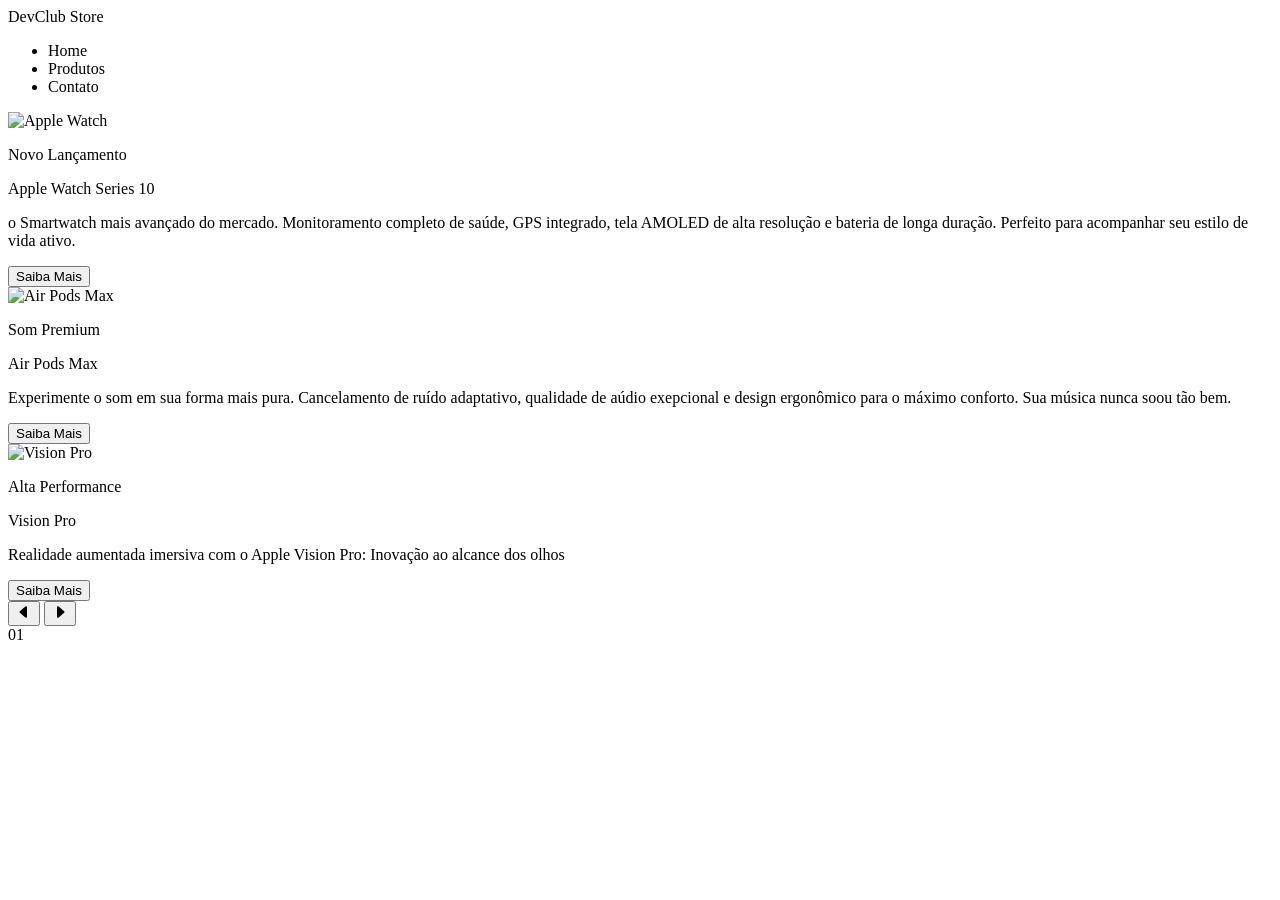
==== index.html @ fb83793b "Create index.html" ====
<!doctype html>
<html lang="pt-br">
    <head>
        <meta charset="UTF-8" />
        <meta name="viewport" content="width=device-width, initial-scale=1.0" />
        <link rel="preconnect" href="https://fonts.googleapis.com" />
        <link rel="preconnect" href="https://fonts.gstatic.com" crossorigin />
        <link
            href="https://fonts.googleapis.com/css2?family=Montserrat:ital,wght@0,100..900;1,100..900&family=Orbitron:wght@400..900&display=swap"
            rel="stylesheet"
        />
        <link rel="stylesheet" href="style.css" />
        <title>DevClub Store</title>
    </head>
    <body>
        <header>
            <div class="logo">DevClub Store</div>
            <nav>
                <ul>
                    <li>Home</li>
                    <li>Produtos</li>
                    <li>Contato</li>
                </ul>
            </nav>
        </header>
        <main class="container">
            <div class="tech-circles">
                <div class="circle"></div>
                <div class="circle"></div>
                <div class="circle"></div>
                <div class="circle"></div>
            </div>
            <div class="list">
                <div class="item active">
                    <div class="product-img">
                        <img src="https://i.ibb.co/hFkLW6sZ/apple-watch.png" alt="Apple Watch" />
                    </div>
                    <div class="content">
                        <p class="product-tag">Novo Lançamento</p>
                        <p class="product-name">Apple Watch Series 10</p>
                        <p class="description">
                            o Smartwatch mais avançado do mercado. Monitoramento completo de saúde,
                            GPS integrado, tela AMOLED de alta resolução e bateria de longa duração.
                            Perfeito para acompanhar seu estilo de vida ativo.
                        </p>
                        <button class="btn" >Saiba Mais</button>
                    </div>
                </div>
                <div class="item">
                    <div class="product-img">
                        <img src="https://i.ibb.co/TDn5Px91/air-pods.png" alt="Air Pods Max" />
                    </div>
                    <div class="content">
                        <p class="product-tag">Som Premium</p>
                        <p class="product-name">Air Pods Max</p>
                        <p class="description">
                            Experimente o som em sua forma mais pura. Cancelamento de ruído
                            adaptativo, qualidade de aúdio exepcional e design ergonômico para o
                            máximo conforto. Sua música nunca soou tão bem.
                        </p>
                        <button class="btn">Saiba Mais</button>
                    </div>
                </div>
                <div class="item">
                    <div class="product-img">
                        <img src="https://i.ibb.co/s9kshhJy/vision-pro.png" alt="Vision Pro" />
                    </div>
                    <div class="content">
                        <p class="product-tag">Alta Performance</p>
                        <p class="product-name">Vision Pro</p>
                        <p class="description">
                            Realidade aumentada imersiva com o Apple Vision Pro: Inovação ao alcance
                            dos olhos
                        </p>
                        <button class="btn">Saiba Mais</button>
                    </div>
                </div>
            </div>
            <div class="arrows">
                <button class="arrow-btn" id="prev">
                    <svg
                        xmlns="http://www.w3.org/2000/svg"
                        width="16"
                        height="16"
                        fill="currentColor"
                        class="bi bi-caret-left-fill"
                        viewBox="0 0 16 16"
                    >
                        <path
                            d="m3.86 8.753 5.482 4.796c.646.566 1.658.106 1.658-.753V3.204a1 1 0 0 0-1.659-.753l-5.48 4.796a1 1 0 0 0 0 1.506z"
                        />
                    </svg>
                </button>
                <button class="arrow-btn" id="next">
                    <svg
                        xmlns="http://www.w3.org/2000/svg"
                        width="16"
                        height="16"
                        fill="currentColor"
                        class="bi bi-caret-right-fill"
                        viewBox="0 0 16 16"
                    >
                        <path
                            d="m12.14 8.753-5.482 4.796c-.646.566-1.658.106-1.658-.753V3.204a1 1 0 0 1 1.659-.753l5.48 4.796a1 1 0 0 1 0 1.506z"
                        />
                    </svg>
                </button>
            </div>
            <div class="indicators">
                <div class="Numbers">01</div>
                <div class="dots">
                    <div class="dot active"></div>
                    <div class="dot"></div>
                    <div class="dot"></div>
                </div>
            </div>
        </main>
    </body>
    <script src="scripts.js"></script>
</html>
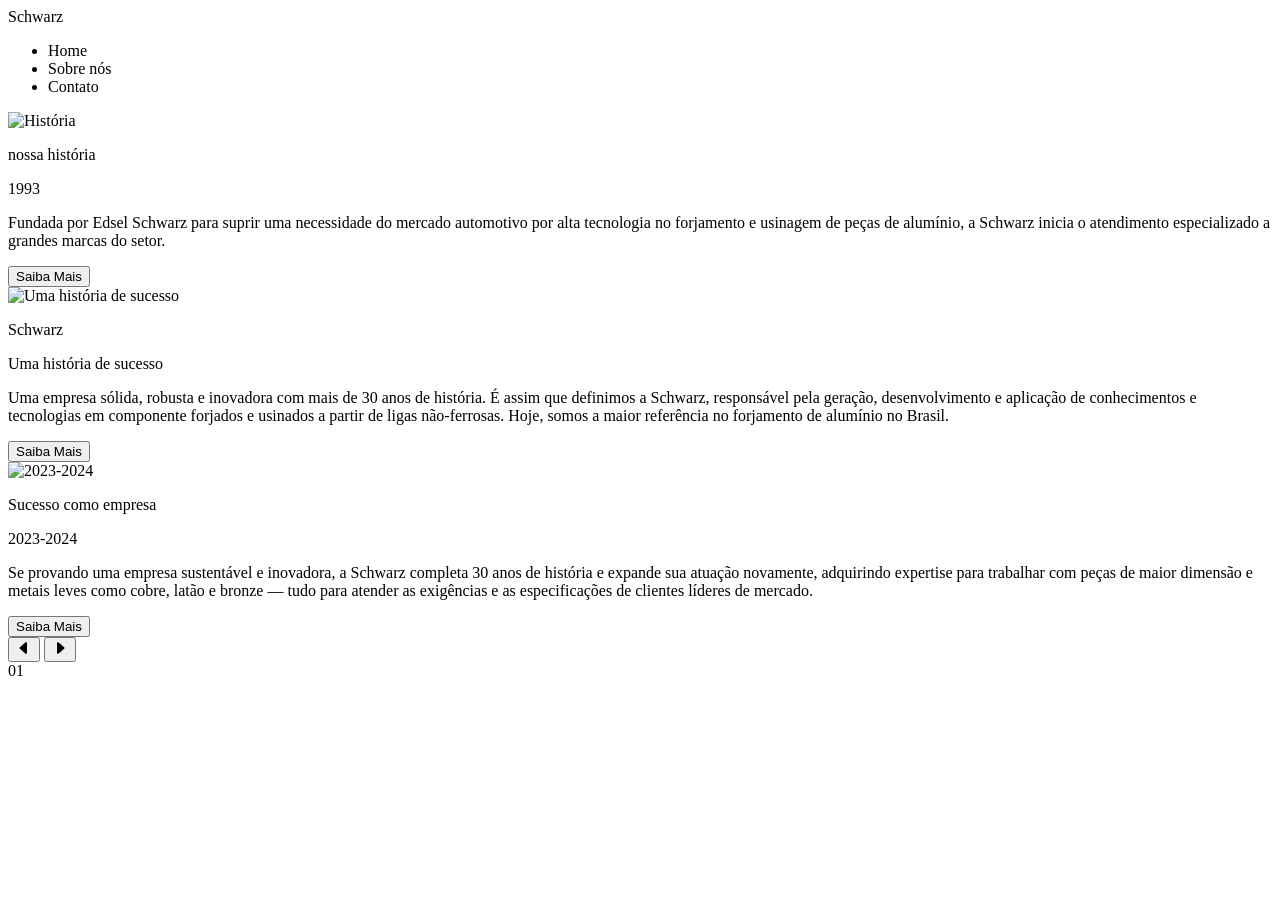
==== commit 0aaa7a2c: "feat/criar o html do projeto DevClubs" ====
--- a/index.html
+++ b/index.html
@@ -1,120 +1,114 @@
 <!doctype html>
 <html lang="pt-br">
-    <head>
-        <meta charset="UTF-8" />
-        <meta name="viewport" content="width=device-width, initial-scale=1.0" />
-        <link rel="preconnect" href="https://fonts.googleapis.com" />
-        <link rel="preconnect" href="https://fonts.gstatic.com" crossorigin />
-        <link
-            href="https://fonts.googleapis.com/css2?family=Montserrat:ital,wght@0,100..900;1,100..900&family=Orbitron:wght@400..900&display=swap"
-            rel="stylesheet"
-        />
-        <link rel="stylesheet" href="style.css" />
-        <title>DevClub Store</title>
-    </head>
-    <body>
-        <header>
-            <div class="logo">DevClub Store</div>
-            <nav>
-                <ul>
-                    <li>Home</li>
-                    <li>Produtos</li>
-                    <li>Contato</li>
-                </ul>
-            </nav>
-        </header>
-        <main class="container">
-            <div class="tech-circles">
-                <div class="circle"></div>
-                <div class="circle"></div>
-                <div class="circle"></div>
-                <div class="circle"></div>
-            </div>
-            <div class="list">
-                <div class="item active">
-                    <div class="product-img">
-                        <img src="https://i.ibb.co/hFkLW6sZ/apple-watch.png" alt="Apple Watch" />
-                    </div>
-                    <div class="content">
-                        <p class="product-tag">Novo Lançamento</p>
-                        <p class="product-name">Apple Watch Series 10</p>
-                        <p class="description">
-                            o Smartwatch mais avançado do mercado. Monitoramento completo de saúde,
-                            GPS integrado, tela AMOLED de alta resolução e bateria de longa duração.
-                            Perfeito para acompanhar seu estilo de vida ativo.
-                        </p>
-                        <button class="btn" >Saiba Mais</button>
-                    </div>
+
+<head>
+    <meta charset="UTF-8" />
+    <meta name="viewport" content="width=device-width, initial-scale=1.0" />
+    <link rel="preconnect" href="https://fonts.googleapis.com" />
+    <link rel="preconnect" href="https://fonts.gstatic.com" crossorigin />
+    <link
+        href="https://fonts.googleapis.com/css2?family=Montserrat:ital,wght@0,100..900;1,100..900&family=Orbitron:wght@400..900&display=swap"
+        rel="stylesheet" />
+    <link rel="stylesheet" href="style.css" />
+    <title>Schwarz</title>
+</head>
+
+<body>
+    <header>
+        <div class="logo">Schwarz</div>
+        <nav>
+            <ul>
+                <li>Home</li>
+                <li>Sobre nós</li>
+                <li>Contato</li>
+            </ul>
+        </nav>
+    </header>
+    <main class="container">
+        <div class="tech-circles">
+            <div class="circle"></div>
+            <div class="circle"></div>
+            <div class="circle"></div>
+            <div class="circle"></div>
+        </div>
+        <div class="list">
+            <div class="item active">
+                <div class="product-img">
+                    <img src="https://www.schwarz.com.br/_next/image?url=https%3A%2F%2Fadmin.schwarz.com.br%2Fwp-content%2Fuploads%2F2025%2F01%2FHPIM1799-aspect-ratio-856-720.webp&w=1080&q=75&dpl=dpl_6HPbcqMYiNgtPViQtVQZwz3XdUoz"
+                        alt="História" />
                 </div>
-                <div class="item">
-                    <div class="product-img">
-                        <img src="https://i.ibb.co/TDn5Px91/air-pods.png" alt="Air Pods Max" />
-                    </div>
-                    <div class="content">
-                        <p class="product-tag">Som Premium</p>
-                        <p class="product-name">Air Pods Max</p>
-                        <p class="description">
-                            Experimente o som em sua forma mais pura. Cancelamento de ruído
-                            adaptativo, qualidade de aúdio exepcional e design ergonômico para o
-                            máximo conforto. Sua música nunca soou tão bem.
-                        </p>
-                        <button class="btn">Saiba Mais</button>
-                    </div>
-                </div>
-                <div class="item">
-                    <div class="product-img">
-                        <img src="https://i.ibb.co/s9kshhJy/vision-pro.png" alt="Vision Pro" />
-                    </div>
-                    <div class="content">
-                        <p class="product-tag">Alta Performance</p>
-                        <p class="product-name">Vision Pro</p>
-                        <p class="description">
-                            Realidade aumentada imersiva com o Apple Vision Pro: Inovação ao alcance
-                            dos olhos
-                        </p>
-                        <button class="btn">Saiba Mais</button>
-                    </div>
+                <div class="content">
+                    <p class="product-tag">nossa história</p>
+                    <p class="product-name">1993</p>
+                    <p class="description">
+                        Fundada por Edsel Schwarz para suprir uma necessidade do mercado
+                        automotivo por alta tecnologia no forjamento e usinagem de peças de alumínio, a Schwarz inicia o
+                        atendimento especializado a grandes marcas do setor.
+                    </p>
+                    <button class="btn">Saiba Mais</button>
                 </div>
             </div>
-            <div class="arrows">
-                <button class="arrow-btn" id="prev">
-                    <svg
-                        xmlns="http://www.w3.org/2000/svg"
-                        width="16"
-                        height="16"
-                        fill="currentColor"
-                        class="bi bi-caret-left-fill"
-                        viewBox="0 0 16 16"
-                    >
-                        <path
-                            d="m3.86 8.753 5.482 4.796c.646.566 1.658.106 1.658-.753V3.204a1 1 0 0 0-1.659-.753l-5.48 4.796a1 1 0 0 0 0 1.506z"
-                        />
-                    </svg>
-                </button>
-                <button class="arrow-btn" id="next">
-                    <svg
-                        xmlns="http://www.w3.org/2000/svg"
-                        width="16"
-                        height="16"
-                        fill="currentColor"
-                        class="bi bi-caret-right-fill"
-                        viewBox="0 0 16 16"
-                    >
-                        <path
-                            d="m12.14 8.753-5.482 4.796c-.646.566-1.658.106-1.658-.753V3.204a1 1 0 0 1 1.659-.753l5.48 4.796a1 1 0 0 1 0 1.506z"
-                        />
-                    </svg>
-                </button>
-            </div>
-            <div class="indicators">
-                <div class="Numbers">01</div>
-                <div class="dots">
-                    <div class="dot active"></div>
-                    <div class="dot"></div>
-                    <div class="dot"></div>
+            <div class="item">
+                <div class="product-img">
+                    <img src="https://encrypted-tbn0.gstatic.com/images?q=tbn:ANd9GcQcP30HwDz-Q37D86TdRrY6A3EdyhF5-c2fsA&s"
+                        alt="Uma história de sucesso" />
+                </div>
+                <div class="content">
+                    <p class="product-tag">Schwarz</p>
+                    <p class="product-name">Uma história de sucesso</p>
+                    <p class="description">
+                        Uma empresa sólida, robusta e inovadora com mais de 30 anos de história. É assim
+                        que definimos a Schwarz, responsável pela geração, desenvolvimento e aplicação de
+                        conhecimentos e tecnologias em componente forjados e usinados a partir de ligas
+                        não-ferrosas. Hoje, somos a maior referência no forjamento de alumínio no Brasil.
+                    </p>
+                    <button class="btn">Saiba Mais</button>
                 </div>
             </div>
-        </main>
-    </body>
-    <script src="scripts.js"></script>
-</html>
+            <div class="item">
+                <div class="product-img">
+                    <img src="https://www.schwarz.com.br/_next/image?url=https%3A%2F%2Fadmin.schwarz.com.br%2Fwp-content%2Fuploads%2F2025%2F01%2FIMG_2698-aspect-ratio-856-720.webp&w=1080&q=75&dpl=dpl_6HPbcqMYiNgtPViQtVQZwz3XdUoz"
+                        alt="2023-2024" />
+                </div>
+                <div class="content">
+                    <p class="product-tag">Sucesso como empresa</p>
+                    <p class="product-name">2023-2024</p>
+                    <p class="description">
+                        Se provando uma empresa sustentável e inovadora, a Schwarz completa 30 anos de história e
+                        expande sua atuação novamente, adquirindo expertise para trabalhar com peças de maior dimensão e
+                        metais leves como cobre, latão e bronze — tudo para atender as exigências e as especificações de
+                        clientes líderes de mercado.
+                    </p>
+                    <button class="btn">Saiba Mais</button>
+                </div>
+            </div>
+        </div>
+        <div class="arrows">
+            <button class="arrow-btn" id="prev">
+                <svg xmlns="http://www.w3.org/2000/svg" width="16" height="16" fill="currentColor"
+                    class="bi bi-caret-left-fill" viewBox="0 0 16 16">
+                    <path
+                        d="m3.86 8.753 5.482 4.796c.646.566 1.658.106 1.658-.753V3.204a1 1 0 0 0-1.659-.753l-5.48 4.796a1 1 0 0 0 0 1.506z" />
+                </svg>
+            </button>
+            <button class="arrow-btn" id="next">
+                <svg xmlns="http://www.w3.org/2000/svg" width="16" height="16" fill="currentColor"
+                    class="bi bi-caret-right-fill" viewBox="0 0 16 16">
+                    <path
+                        d="m12.14 8.753-5.482 4.796c-.646.566-1.658.106-1.658-.753V3.204a1 1 0 0 1 1.659-.753l5.48 4.796a1 1 0 0 1 0 1.506z" />
+                </svg>
+            </button>
+        </div>
+        <div class="indicators">
+            <div class="Numbers">01</div>
+            <div class="dots">
+                <div class="dot active"></div>
+                <div class="dot"></div>
+                <div class="dot"></div>
+            </div>
+        </div>
+    </main>
+</body>
+<script src="scripts.js"></script>
+
+</html>
